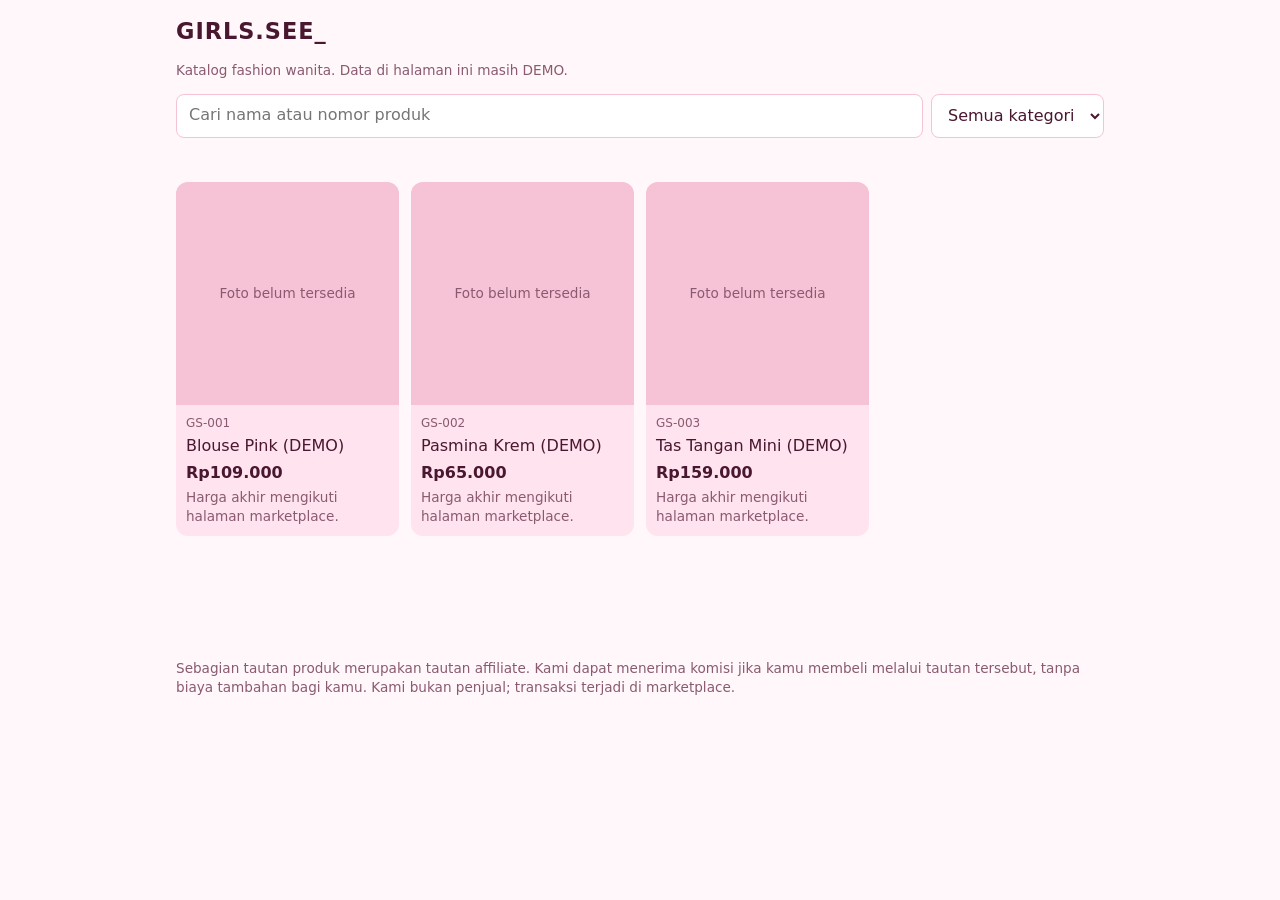
==== girls/index.html @ d29c1c73 "first commit" ====
<!doctype html><html lang="id"><head><meta charset="utf-8"><meta name="viewport" content="width=device-width,initial-scale=1">
<title>GIRLS.SEE_ | Katalog Fashion</title><link rel="stylesheet" href="../css/style.css"></head>
<body class="girls" data-brand="girls">
<header><h1>GIRLS.SEE_</h1><p class="note">Katalog fashion wanita. Data di halaman ini masih DEMO.</p>
<div class="tools"><input id="q" type="search" placeholder="Cari nama atau nomor produk" aria-label="Cari produk">
<select id="cat" aria-label="Kategori"><option value="">Semua kategori</option></select></div></header>
<main><div id="grid" class="grid"></div><p id="msg" class="msg" role="status">Memuat produk...</p></main>
<footer class="note">Sebagian tautan produk merupakan tautan affiliate. Kami dapat menerima komisi jika kamu membeli melalui tautan tersebut, tanpa biaya tambahan bagi kamu. Kami bukan penjual; transaksi terjadi di marketplace.</footer>
<script src="../data/products.js"></script><script src="../js/catalog.js"></script></body></html>
---- css/style.css ----
:root{--bg:#fff;--fg:#111;--muted:#666;--accent:#111;--card:#f4f4f4;--line:#ddd}
body.girls{--bg:#fff7fa;--fg:#4a1730;--muted:#8a5a70;--accent:#d63384;--card:#ffe3ee;--line:#f5c2d6}
*{box-sizing:border-box}
body{margin:0;font-family:system-ui,sans-serif;background:var(--bg);color:var(--fg);line-height:1.4}
header,main,footer{max-width:960px;margin:0 auto;padding:16px}
h1{margin:0;font-size:1.4rem;letter-spacing:1px}
.tools{display:flex;gap:8px;flex-wrap:wrap;margin:12px 0}
input,select,.btn{min-height:44px;padding:0 12px;border:1px solid var(--line);border-radius:8px;font:inherit;background:#fff;color:inherit}
input{flex:1;min-width:160px}
.btn{display:inline-flex;align-items:center;justify-content:center;background:var(--accent);color:#fff;text-decoration:none;border-color:var(--accent)}
.grid{display:grid;grid-template-columns:repeat(2,1fr);gap:12px}
@media(min-width:700px){.grid{grid-template-columns:repeat(4,1fr)}}
.card{background:var(--card);border-radius:12px;overflow:hidden;display:flex;flex-direction:column}
.img{aspect-ratio:1/1;background:var(--line);display:flex;align-items:center;justify-content:center;color:var(--muted);font-size:.85rem}
.img img{width:100%;height:100%;object-fit:cover}
.info{padding:10px;display:flex;flex-direction:column;gap:4px;flex:1}
.code{font-size:.75rem;color:var(--muted)}
.price{font-weight:700}
.note,.msg{color:var(--muted);font-size:.85rem}
.msg{text-align:center;padding:32px 0}
.choose{display:grid;gap:12px;margin:24px 0}
:focus-visible{outline:3px solid var(--accent);outline-offset:2px}
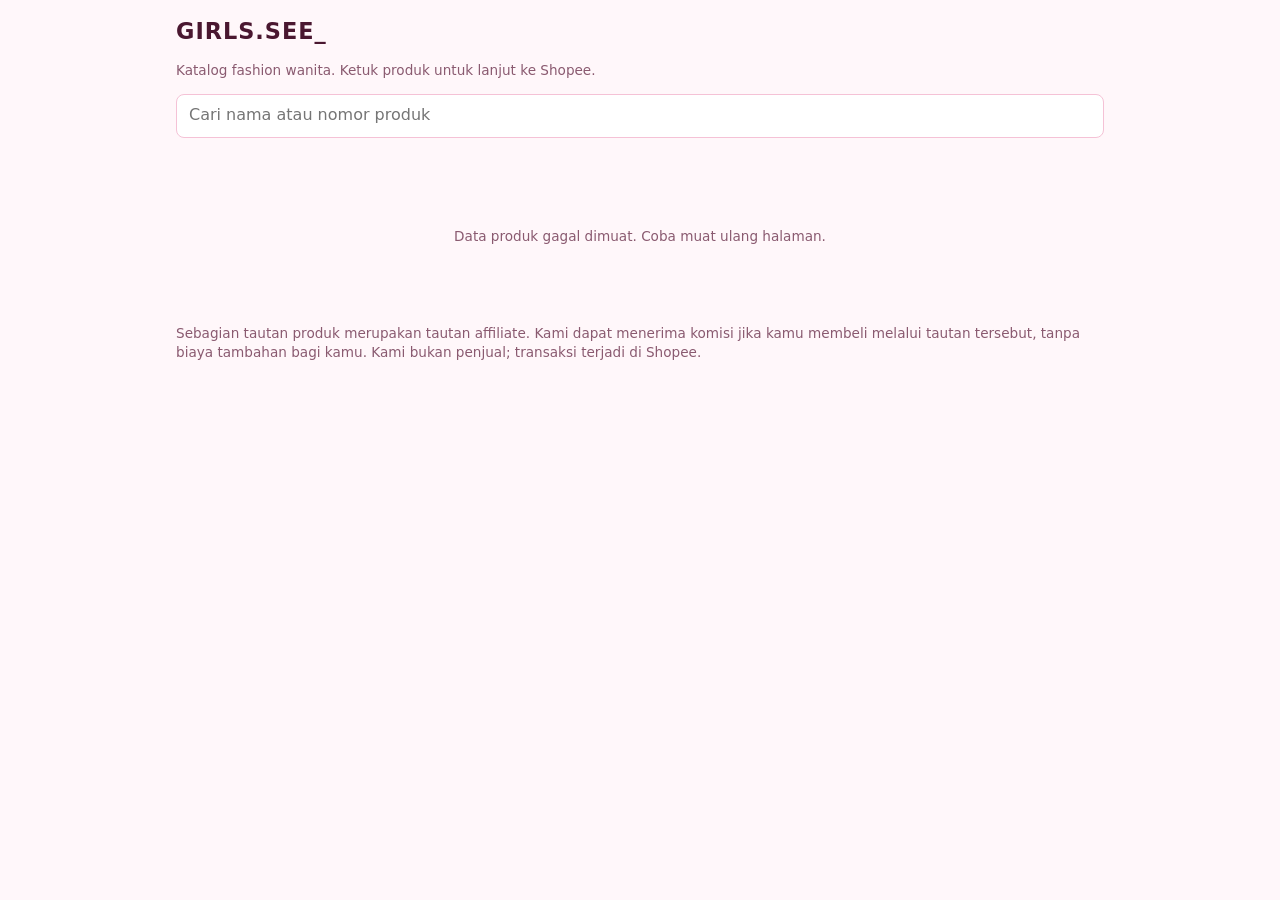
==== commit 7569b4c5: "tambah konfigurasi cloudflare" ====
--- a/girls/index.html
+++ b/girls/index.html
@@ -1,9 +1,8 @@
 <!doctype html><html lang="id"><head><meta charset="utf-8"><meta name="viewport" content="width=device-width,initial-scale=1">
 <title>GIRLS.SEE_ | Katalog Fashion</title><link rel="stylesheet" href="../css/style.css"></head>
 <body class="girls" data-brand="girls">
-<header><h1>GIRLS.SEE_</h1><p class="note">Katalog fashion wanita. Data di halaman ini masih DEMO.</p>
-<div class="tools"><input id="q" type="search" placeholder="Cari nama atau nomor produk" aria-label="Cari produk">
-<select id="cat" aria-label="Kategori"><option value="">Semua kategori</option></select></div></header>
+<header><h1>GIRLS.SEE_</h1><p class="note">Katalog fashion wanita. Ketuk produk untuk lanjut ke Shopee.</p>
+<div class="tools"><input id="q" type="search" placeholder="Cari nama atau nomor produk" aria-label="Cari produk"></div></header>
 <main><div id="grid" class="grid"></div><p id="msg" class="msg" role="status">Memuat produk...</p></main>
-<footer class="note">Sebagian tautan produk merupakan tautan affiliate. Kami dapat menerima komisi jika kamu membeli melalui tautan tersebut, tanpa biaya tambahan bagi kamu. Kami bukan penjual; transaksi terjadi di marketplace.</footer>
-<script src="../data/products.js"></script><script src="../js/catalog.js"></script></body></html>
+<footer class="note">Sebagian tautan produk merupakan tautan affiliate. Kami dapat menerima komisi jika kamu membeli melalui tautan tersebut, tanpa biaya tambahan bagi kamu. Kami bukan penjual; transaksi terjadi di Shopee.</footer>
+<script src="../js/config.js"></script><script src="../data/products.js"></script><script src="../js/catalog.js"></script></body></html>
--- a/css/style.css
+++ b/css/style.css
@@ -1,5 +1,5 @@
-:root{--bg:#fff;--fg:#111;--muted:#666;--accent:#111;--card:#f4f4f4;--line:#ddd}
-body.girls{--bg:#fff7fa;--fg:#4a1730;--muted:#8a5a70;--accent:#d63384;--card:#ffe3ee;--line:#f5c2d6}
+:root{--bg:#fff;--fg:#111;--muted:#666;--accent:#111;--card:#fff;--line:#ddd}
+body.girls{--bg:#fff7fa;--fg:#4a1730;--muted:#8a5a70;--accent:#d63384;--card:#fff;--line:#f5c2d6}
 *{box-sizing:border-box}
 body{margin:0;font-family:system-ui,sans-serif;background:var(--bg);color:var(--fg);line-height:1.4}
 header,main,footer{max-width:960px;margin:0 auto;padding:16px}
@@ -10,12 +10,11 @@
 .btn{display:inline-flex;align-items:center;justify-content:center;background:var(--accent);color:#fff;text-decoration:none;border-color:var(--accent)}
 .grid{display:grid;grid-template-columns:repeat(2,1fr);gap:12px}
 @media(min-width:700px){.grid{grid-template-columns:repeat(4,1fr)}}
-.card{background:var(--card);border-radius:12px;overflow:hidden;display:flex;flex-direction:column}
-.img{aspect-ratio:1/1;background:var(--line);display:flex;align-items:center;justify-content:center;color:var(--muted);font-size:.85rem}
-.img img{width:100%;height:100%;object-fit:cover}
-.info{padding:10px;display:flex;flex-direction:column;gap:4px;flex:1}
-.code{font-size:.75rem;color:var(--muted)}
-.price{font-weight:700}
+.card{background:var(--card);border:1px solid var(--line);border-radius:6px;overflow:hidden;display:flex;flex-direction:column;color:inherit;text-decoration:none;-webkit-tap-highlight-color:transparent}
+a.card:active{opacity:.7}
+.img{aspect-ratio:1/1;background:var(--line);display:flex;align-items:center;justify-content:center;color:var(--muted);font-size:.85rem;text-align:center}
+.img img{width:100%;height:100%;object-fit:cover;display:block}
+.title{padding:12px 10px;font-size:.95rem;min-height:3.6em;overflow-wrap:anywhere}
 .note,.msg{color:var(--muted);font-size:.85rem}
 .msg{text-align:center;padding:32px 0}
 .choose{display:grid;gap:12px;margin:24px 0}
